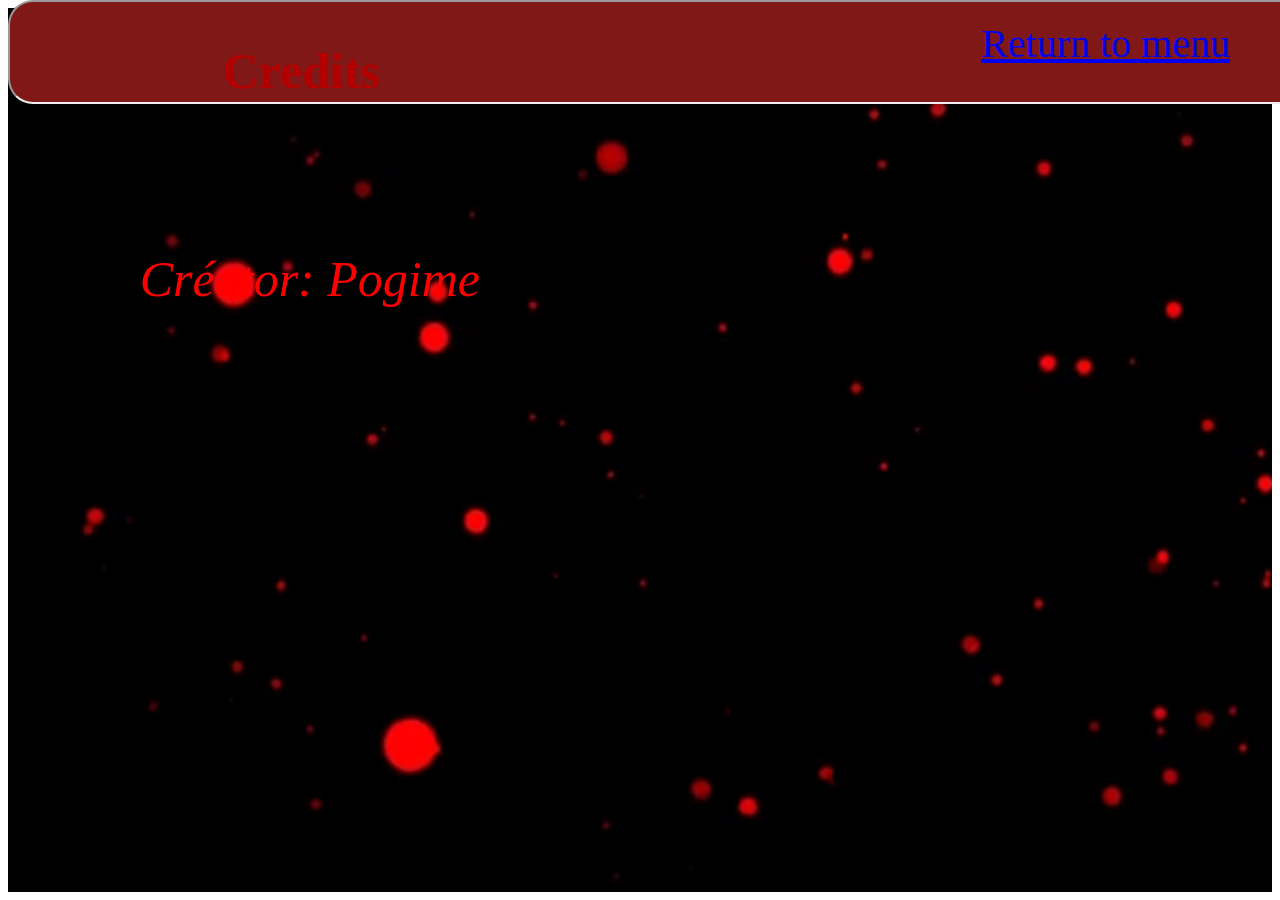
==== Credits.html @ 72b8f01d "Update!" ====
<head>
<link rel="stylesheet" href="Credits.css">
</head>

<body>
  <h1>Credits</h1>
  
  <iframe class="Top"></iframe>

  <a href="index.html" class="Return_to_menu">Return to menu</a>
  
  <div class="image_background"></div>

  <p class="Creator">Créator: Pogime</p>
  
</body>
---- Credits.css ----
@media (max-width: 600px) {
    body {
      font-size: 12px;
    }
  }

@keyframes text-rainbow {
    0% {
        color: red;
    }
    20% {
        color: orange;
    }
    40% {
        color: yellow;
    }
    60% {
        color: green;
    }
    80% {
        color: blue;
    }
    100% {
        color: purple;
    }
}
  
  .Top{position: absolute;
      top: 0;
       width: 1903;
       height: 100;
       border-radius: 25px;
      background-color: #811818;
    z-index: 1;}
    
    h1{position: absolute;
       right: 900;
      z-index: 2;
    font-size: 50;
     color: b20000;
     animation: text-rainbow 3s ease-in-out infinite; }
    
    
    .Return_to_menu{position: absolute;
                    z-index: 2;
                    font-size: 40;
                    top: 20;
                   right: 50;
                    animation: text-rainbow 3s ease-in-out infinite;
                   transform: all 0.3 ease-in-out;}
    
    .Return_to_menu:hover{transform: scale(1.2);}

    .image_background {
        background-image: url("image.png");
        width: 100%;
        height: 100%;
        background-size: cover;
        background-repeat: no-repeat;}

    .Creator{position: absolute;
    color: rgb(255, 0, 0);
    font-size: 50;
    top: 200;
    right: 800;
    font-style: italic;
    z-index: 2;}
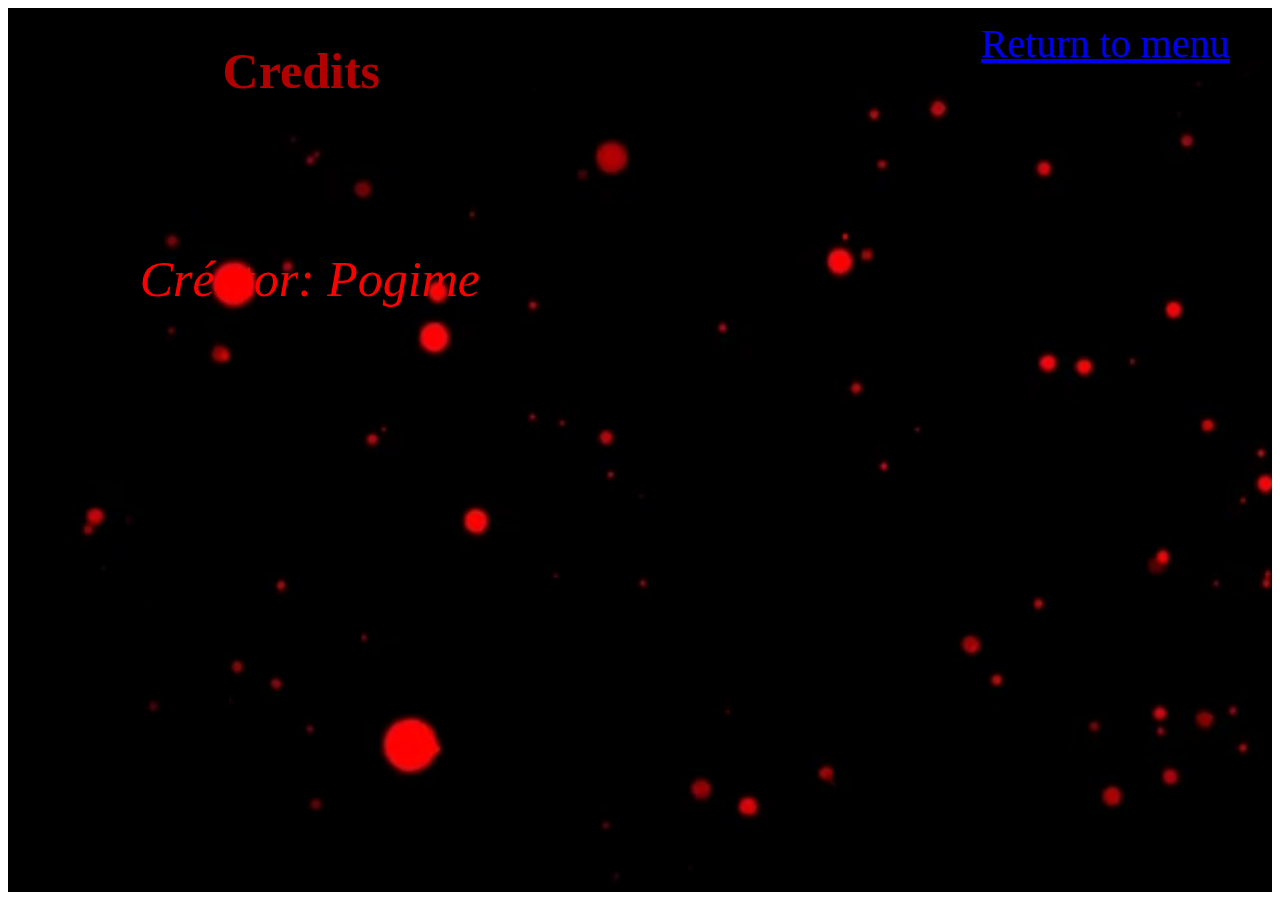
==== commit 08ff1c32: "Update" ====
--- a/Credits.html
+++ b/Credits.html
@@ -5,7 +5,7 @@
 <body>
   <h1>Credits</h1>
   
-  <iframe class="Top"></iframe>
+  
 
   <a href="index.html" class="Return_to_menu">Return to menu</a>
   
--- a/Credits.css
+++ b/Credits.css
@@ -25,13 +25,7 @@
     }
 }
   
-  .Top{position: absolute;
-      top: 0;
-       width: 1903;
-       height: 100;
-       border-radius: 25px;
-      background-color: #811818;
-    z-index: 1;}
+  
     
     h1{position: absolute;
        right: 900;
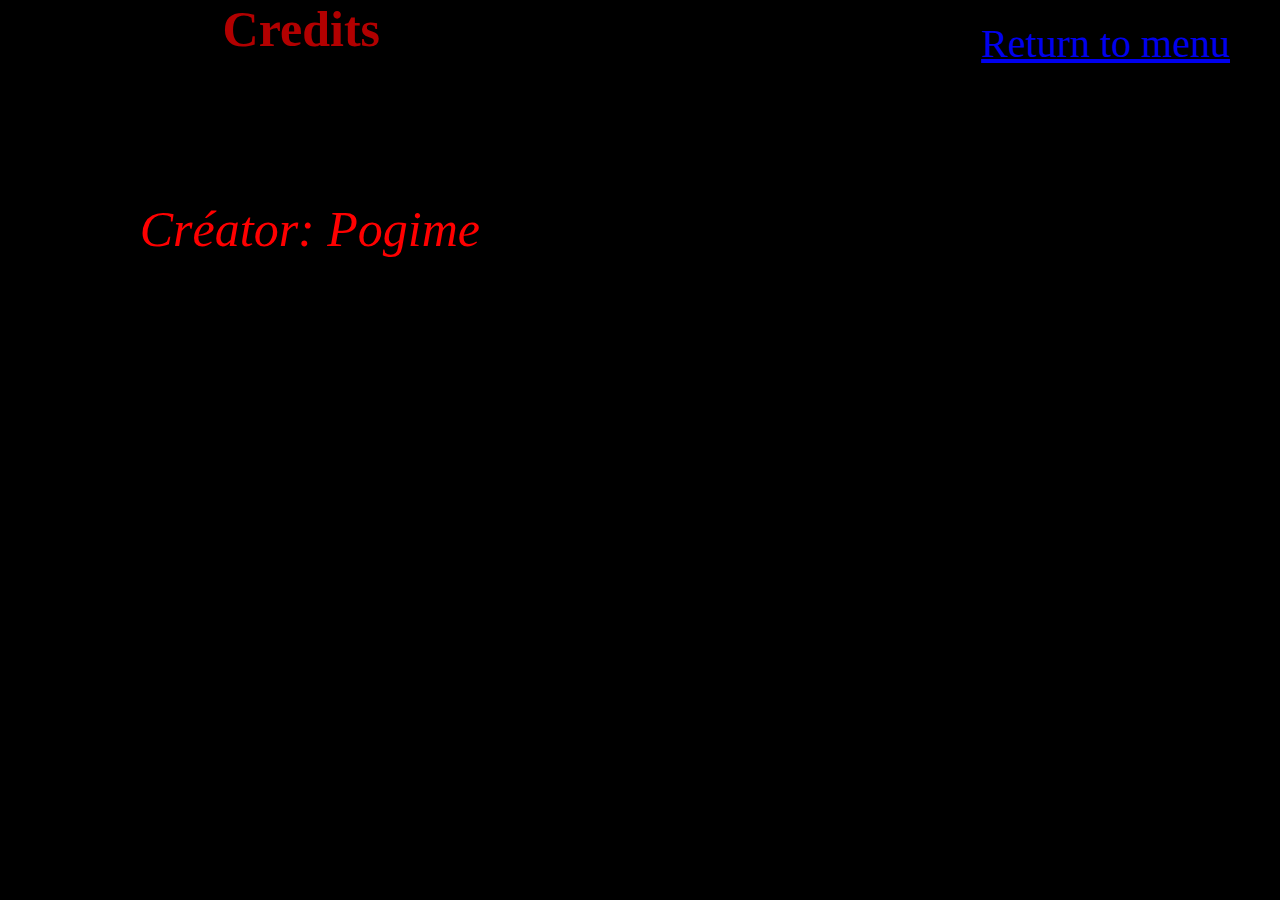
==== commit 02d55b9e: "update" ====
--- a/Credits.html
+++ b/Credits.html
@@ -9,9 +9,25 @@
 
   <a href="index.html" class="Return_to_menu">Return to menu</a>
   
-  <div class="image_background"></div>
+
 
   <p class="Creator">Créator: Pogime</p>
+
+  <article id="wrap">
+    <article id="lightings">
+        <section id="one">
+              <section id="two">
+                  <section id="three">
+                      <section id="four">
+                          <section id="five">
+                              
+                          </section>
+                      </section>
+                  </section>
+              </section>
+      </section>
+      </article>
+  </article>
   
 </body>
     --- a/Credits.css
+++ b/Credits.css
@@ -1,3 +1,25 @@
+body{animation: transitionIn 0.75s;}
+
+@keyframes transitionIn {
+    from{
+        opacity: 0;
+        transform: rotateX('-10deg');
+    }
+    
+    to {
+        opacity: 1;
+        transform: rotateX('0');
+    }
+}
+
+html,body{
+    width: 100%;
+    height: 100%;
+    margin: 0;
+    padding: 0;
+    overflow: hidden;
+}
+
 @media (max-width: 600px) {
     body {
       font-size: 12px;
@@ -58,4 +80,248 @@
     top: 200;
     right: 800;
     font-style: italic;
-    z-index: 2;}+    z-index: 2;}
+
+
+/* CSS Document */
+
+*
+{
+	padding: 0px;
+	margin: 0px;
+}
+
+html, body
+{
+	background: #000;
+	width: 100%;
+	height: 100%;
+}
+
+#wrap
+{
+	width: 100%;
+	height: 100%;
+	position: relative;
+	margin: 0 auto 0 auto;
+	overflow: hidden;
+}
+
+#lightings
+{
+	bottom: -60px;
+	position: absolute;
+	width: 100%;
+}
+
+section
+{
+	/*border-radius*/
+	-webkit-border-radius: 50%;
+	-moz-border-radius: 50%;
+	border-radius: 50%;
+	height: 20px;
+	width: 100%;
+	position: relative;
+	margin: auto;
+
+}
+
+#one
+{
+	/*animation*/
+	-webkit-animation: one 5s ease-in-out infinite alternate;
+	-moz-animation: one 5s ease-in-out infinite alternate;
+	-ms-animation: one 5s ease-in-out infinite alternate;
+	-o-animation: one 5s ease-in-out infinite alternate;
+	animation: one 5s ease-in-out infinite alternate;
+}
+@-webkit-keyframes 
+one { from {
+-webkit-box-shadow: 0 0 250px 20px #473C78;
+}
+
+to { -webkit-box-shadow: 0 0 100px 15px #F72A3B; }
+}
+@-moz-keyframes 
+one { from {
+-moz-box-shadow: 0 0 250px 20px #473C78;
+}
+
+to { -moz-box-shadow: 0 0 100px 15px #F72A3B; }
+}
+@-o-keyframes 
+one { from {
+-o-box-shadow: 0 0 250px 20px #473C78;
+}
+
+to { -o-box-shadow: 0 0 100px 15px #F72A3B; }
+}
+
+@keyframes 
+one { from {
+box-shadow: 0 0 250px 20px #473C78;
+}
+
+to {box-shadow: 0 0 100px 15px #F72A3B; }
+}
+
+#two
+{
+	width: 90%;
+	/*animation*/
+	-webkit-animation: two 4s ease-in-out infinite alternate;
+	-moz-animation: two 4s ease-in-out infinite alternate;
+	-ms-animation: two 4s ease-in-out infinite alternate;
+	-o-animation: two 4s ease-in-out infinite alternate;
+	animation: two 4s ease-in-out infinite alternate;
+}
+@-webkit-keyframes 
+two { from {
+-webkit-box-shadow: 0 0 250px 20px #18C499;
+}
+
+to { -webkit-box-shadow: 0 0 100px 15px #D8F05E; }
+}
+@-moz-keyframes 
+two { from {
+-moz-box-shadow: 0 0 250px 20px #18C499;
+}
+
+to { -moz-box-shadow: 0 0 100px 15px #D8F05E; }
+}
+@-o-keyframes 
+two { from {
+-o-box-shadow: 0 0 250px 20px #18C499;
+}
+
+to { -o-box-shadow: 0 0 100px 15px #D8F05E; }
+}
+
+@keyframes 
+two { from {
+box-shadow: 0 0 250px 20px #18C499;
+}
+
+to { box-shadow: 0 0 100px 15px #D8F05E; }
+}
+
+#three
+{
+	width: 80%;
+	/*animation*/
+	-webkit-animation: three 3s ease-in-out infinite alternate;
+	-moz-animation: three 3s ease-in-out infinite alternate;
+	-ms-animation: three 3s ease-in-out infinite alternate;
+	-o-animation: three 3s ease-in-out infinite alternate;
+	animation: three 3s ease-in-out infinite alternate;
+}
+@-webkit-keyframes 
+three { from {
+-webkit-box-shadow: 0 0 250px 20px #FFDD00;
+}
+
+to { -webkit-box-shadow: 0 0 100px 15px #3E33FF; }
+}
+@-moz-keyframes 
+three { from {
+-moz-box-shadow: 0 0 250px 20px #FFDD00;
+}
+
+to { -moz-box-shadow: 0 0 100px 15px #3E33FF }
+}
+@-o-keyframes 
+three { from {
+-o-box-shadow: 0 0 250px 20px #FFDD00;
+}
+
+to { -o-box-shadow: 0 0 100px 15px #3E33FF }
+}
+
+@keyframes 
+three { from {
+box-shadow: 0 0 250px 20px #FFDD00;
+}
+
+to { box-shadow: 0 0 100px 15px #3E33FF }
+}
+
+#four
+{
+	width: 70%;
+	/*animation*/
+	-webkit-animation: four 2s ease-in-out infinite alternate;
+	-moz-animation: four 2s ease-in-out infinite alternate;
+	-ms-animation: four 2s ease-in-out infinite alternate;
+	-o-animation: four 2s ease-in-out infinite alternate;
+	animation: four 2s ease-in-out infinite alternate;
+}
+@-webkit-keyframes 
+four { from {
+-webkit-box-shadow: 0 0 250px 20px #781848;
+}
+
+to { -webkit-box-shadow: 0 0 100px 15px #F2BBE9; }
+}
+@-moz-keyframes 
+four { from {
+-moz-box-shadow: 0 0 250px 20px #781848;
+}
+
+to { -moz-box-shadow: 0 0 100px 15px #F2BBE9; }
+}
+@-o-keyframes 
+four { from {
+-o-box-shadow: 0 0 250px 20px #781848;
+}
+
+to { -o-box-shadow: 0 0 100px 15px #F2BBE9; }
+}
+
+@keyframes 
+four { from {
+shadow: 0 0 250px 20px #781848;
+}
+
+to { shadow: 0 0 100px 15px #F2BBE9; }
+}
+
+#five
+{
+	width: 60%;
+	/*animation*/
+	-webkit-animation: five 1s ease-in-out infinite alternate;
+	-moz-animation: five 1s ease-in-out infinite alternate;
+	-ms-animation: five 1s ease-in-out infinite alternate;
+	-o-animation: five 1s ease-in-out infinite alternate;
+	animation: five 1s ease-in-out infinite alternate;
+}
+@-webkit-keyframes 
+five { from {
+-webkit-box-shadow: 0 0 250px 20px #42F2A1;
+}
+
+to { -webkit-box-shadow: 0 0 100px 15px #F4F6AD; }
+}
+@-moz-keyframes 
+five { from {
+-moz-box-shadow: 0 0 250px 20px #42F2A1;
+}
+
+to { -moz-box-shadow: 0 0 100px 15px #F4F6AD; }
+}
+@-o-keyframes 
+five { from {
+-o-box-shadow: 0 0 250px 20px #42F2A1;
+}
+
+to { -o-box-shadow: 0 0 100px 15px #F4F6AD; }
+}
+
+@keyframes 
+five { from {
+box-shadow: 0 0 250px 20px #42F2A1;
+}
+
+to { box-shadow: 0 0 100px 15px #F4F6AD; }
+}
